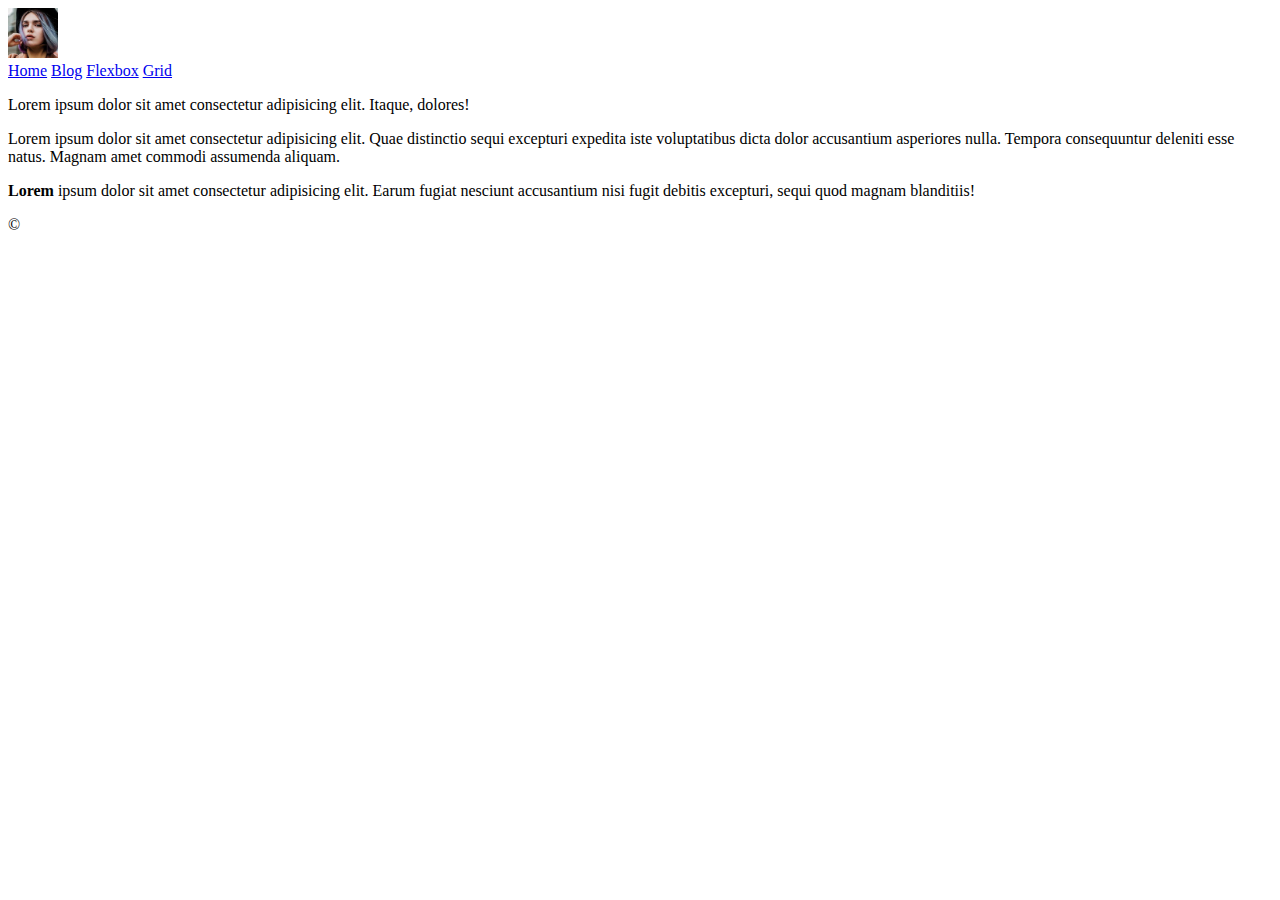
==== index.html @ 32536dd8 "first commit" ====
<!DOCTYPE html>
<html lang="en">
  <head>
    <meta charset="UTF-8" />
    <meta http-equiv="X-UA-Compatible" content="IE=edge" />
    <meta name="viewport" content="width=device-width, initial-scale=1.0" />
    <title>My first Webpage</title>
  </head>
  <body>
    <header>
      <img
        src="./starter/02-HTML-Fundamentals/laura-jones.jpg"
        alt="Girl"
        width="50"
        height="50"
      />
      <nav>
        <a href="#">Home</a>
        <a href="#">Blog</a>
        <a href="#">Flexbox</a>
        <a href="#">Grid</a>
      </nav>
    </header>

    <article>
      <p>
        Lorem ipsum dolor sit amet consectetur adipisicing elit. Itaque,
        dolores!
      </p>
      <p>
        Lorem ipsum dolor sit amet consectetur adipisicing elit. Quae distinctio
        sequi excepturi expedita iste voluptatibus dicta dolor accusantium
        asperiores nulla. Tempora consequuntur deleniti esse natus. Magnam amet
        commodi assumenda aliquam.
      </p>
    </article>

    <footer>
      <p>
        <strong>Lorem</strong> ipsum dolor sit amet consectetur adipisicing
        elit. Earum fugiat nesciunt accusantium nisi fugit debitis excepturi,
        sequi quod magnam blanditiis!
      </p>
      <p>&copy;</p>
    </footer>
  </body>
</html>
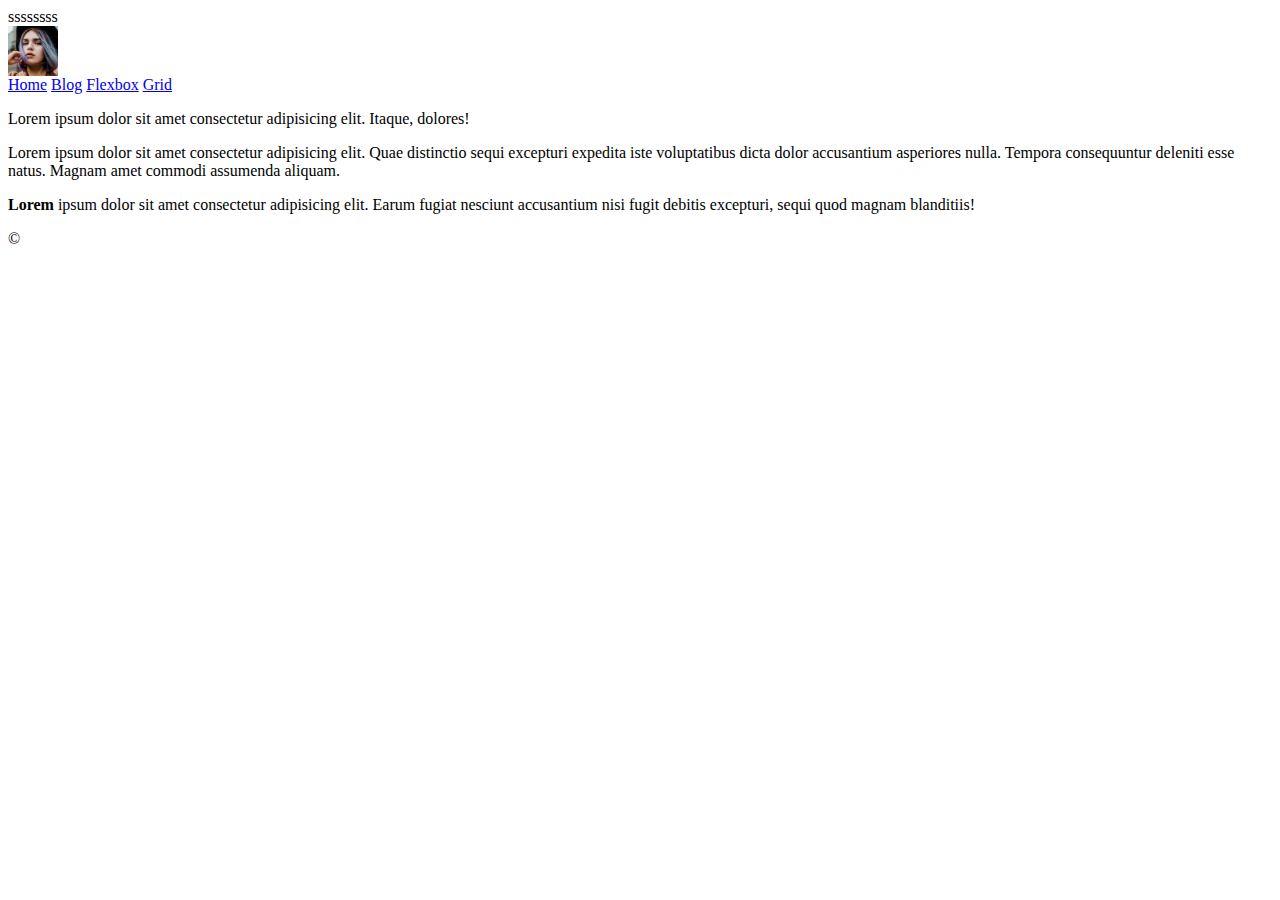
==== commit 5f55bcae: "edit" ====
--- a/index.html
+++ b/index.html
@@ -1,3 +1,4 @@
+ssssssss
 <!DOCTYPE html>
 <html lang="en">
   <head>
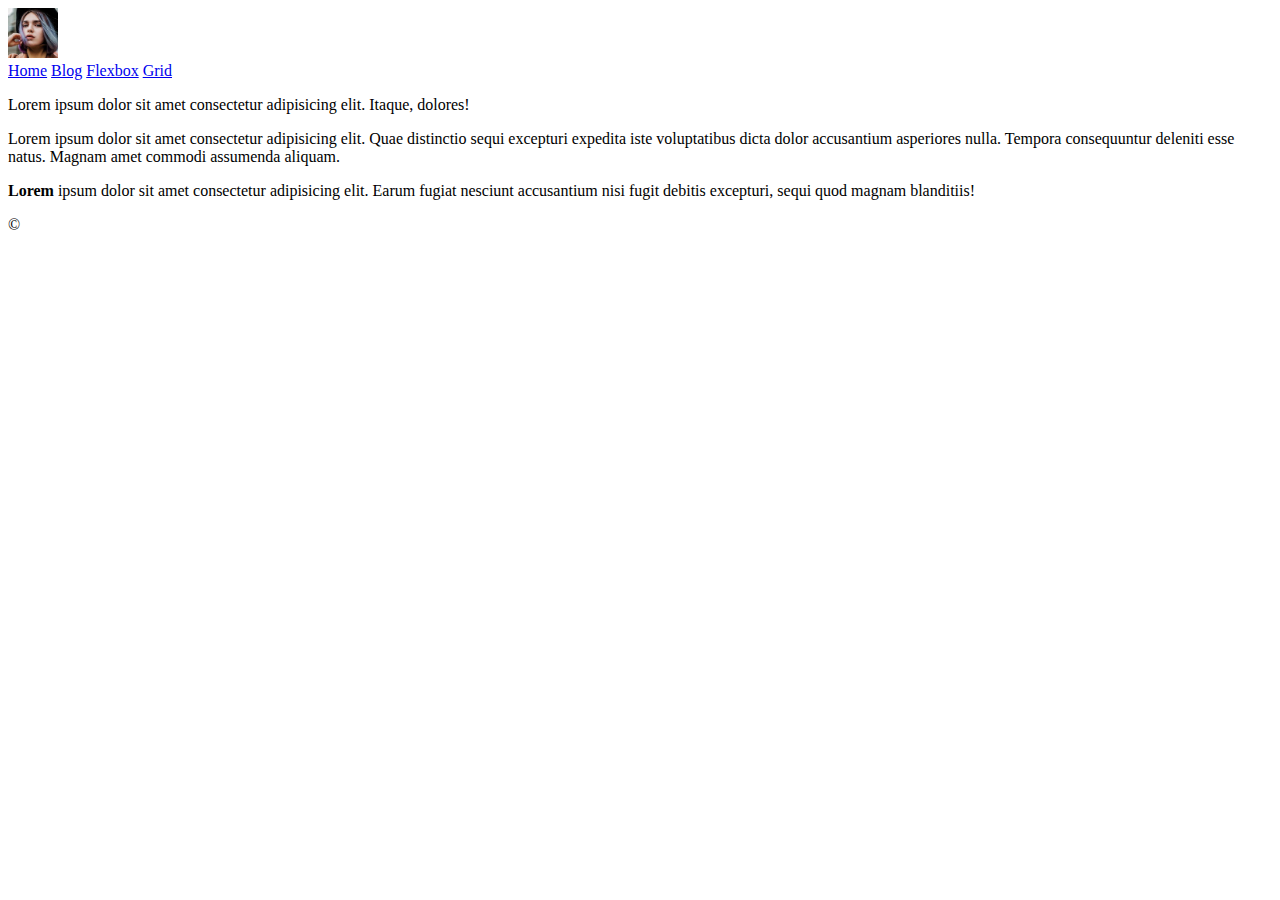
==== commit d17a3236: "edit" ====
--- a/index.html
+++ b/index.html
@@ -1,4 +1,3 @@
-ssssssss
 <!DOCTYPE html>
 <html lang="en">
   <head>
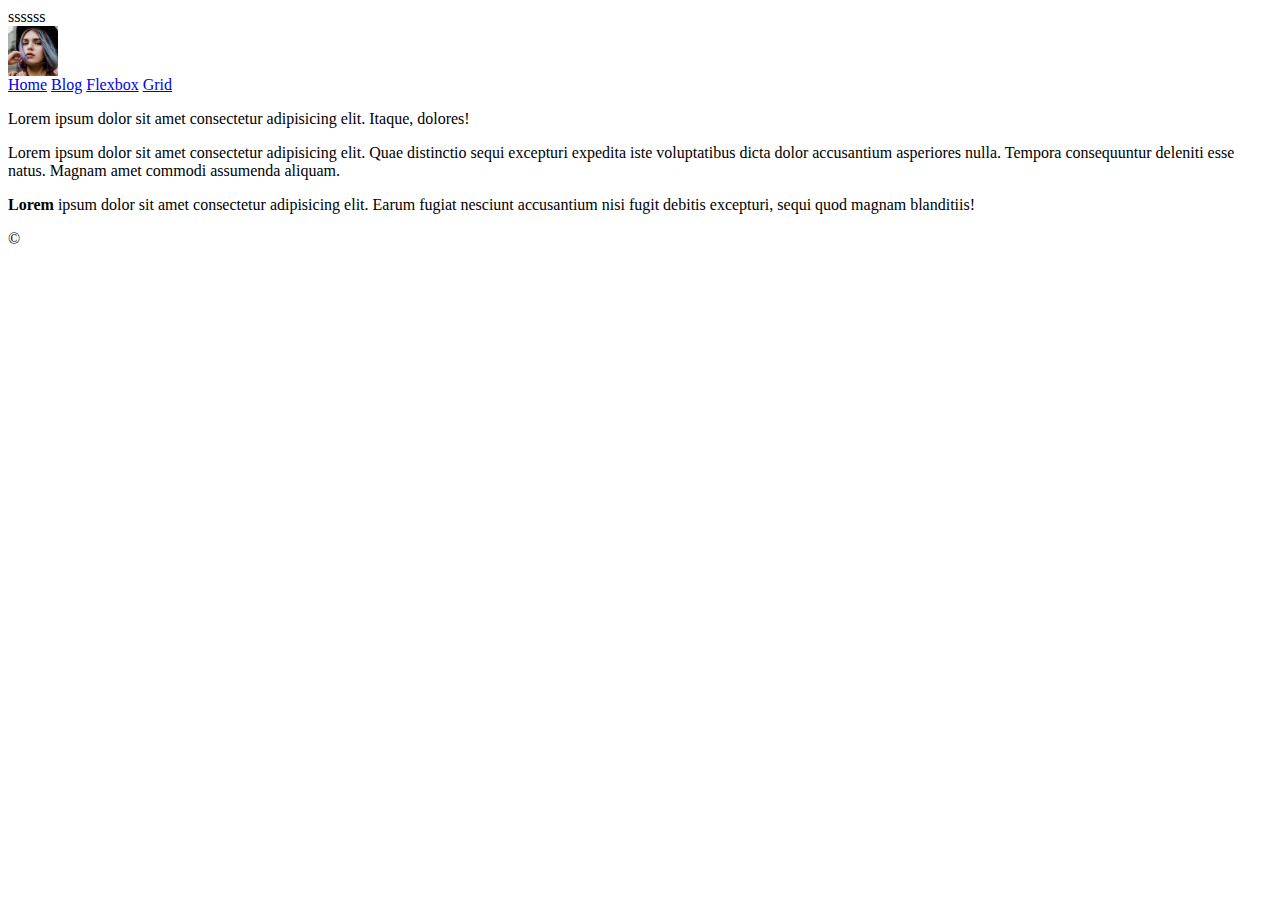
==== commit 1d034008: "add to another branch" ====
--- a/index.html
+++ b/index.html
@@ -1,3 +1,4 @@
+ssssss
 <!DOCTYPE html>
 <html lang="en">
   <head>
